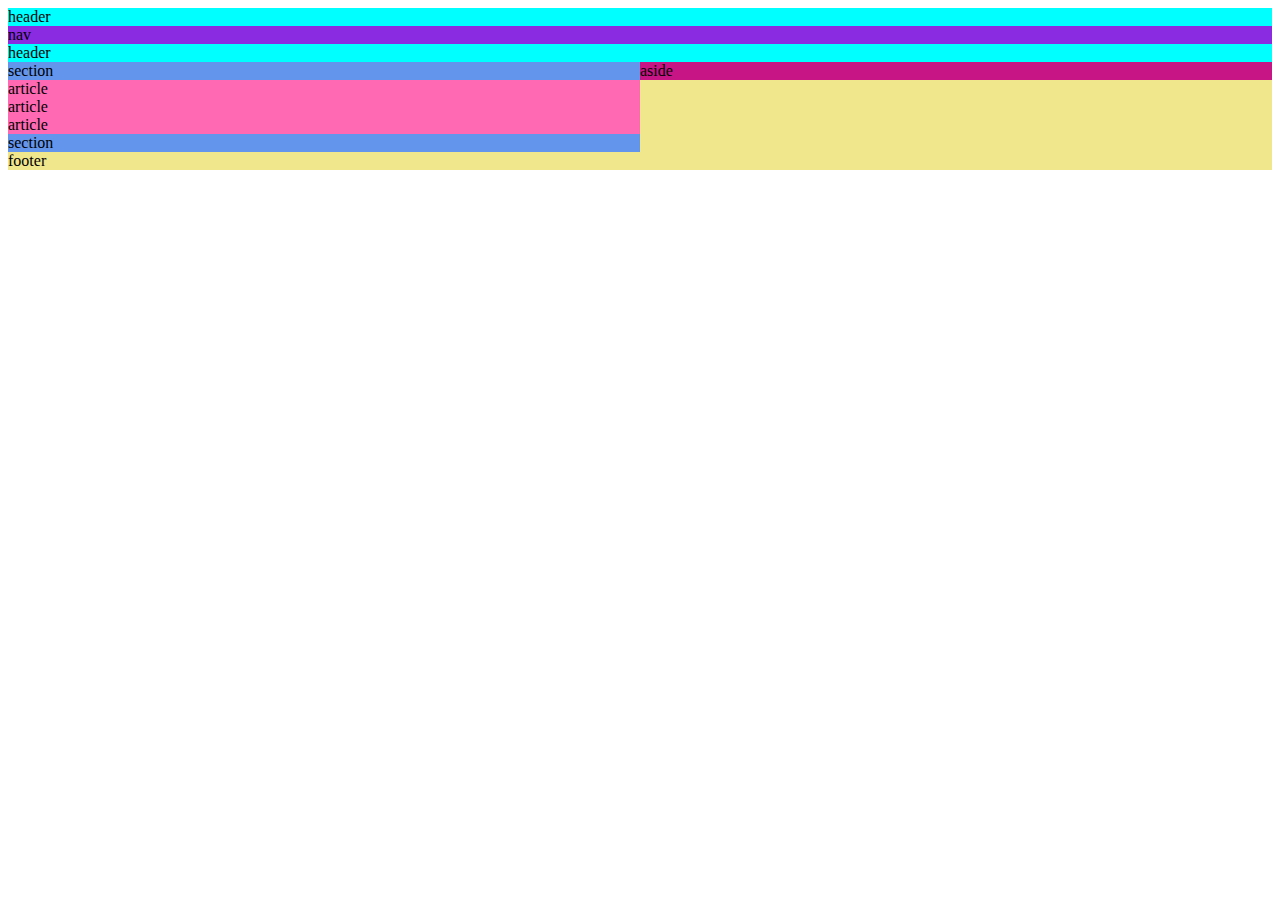
==== s1html/index.html @ 22aabe9f "1er Entregable" ====
<!DOCTYPE html>
<html lang="en">
<head>
    <meta charset="UTF-8">
    <meta name="viewport" content="width=device-width, initial-scale=1.0">
    <title>Sesion 1 Html</title>
</head>
<style>
    .column {
        float: right;
    }

    .right {
        width: 50%;
        height: 30px;
    }
    
    .left {
        width: 50%;
    }
</style>
<body>
    <header style="background-color: aqua;">
        header
        <nav style="background-color: blueviolet;">nav</nav>
        header
    </header>
    <div class="column right">
        <aside  style="background-color: mediumvioletred;">
        aside
        </aside>
    </div>
    <div class="column left" style="background-color: cornflowerblue;">  
        <section style="background-color: cornflowerblue;">
        section
        <article style="background-color: hotpink;">
            article
        </article>
        <article style="background-color: hotpink;">
            article
        </article>
        <article style="background-color: hotpink;">
            article
        </article>
        section 
         </section>
    </div>
    <div style="background-color: khaki;">
        <footer>
            footer
        </footer>
    </div>
  
</body>
</html>
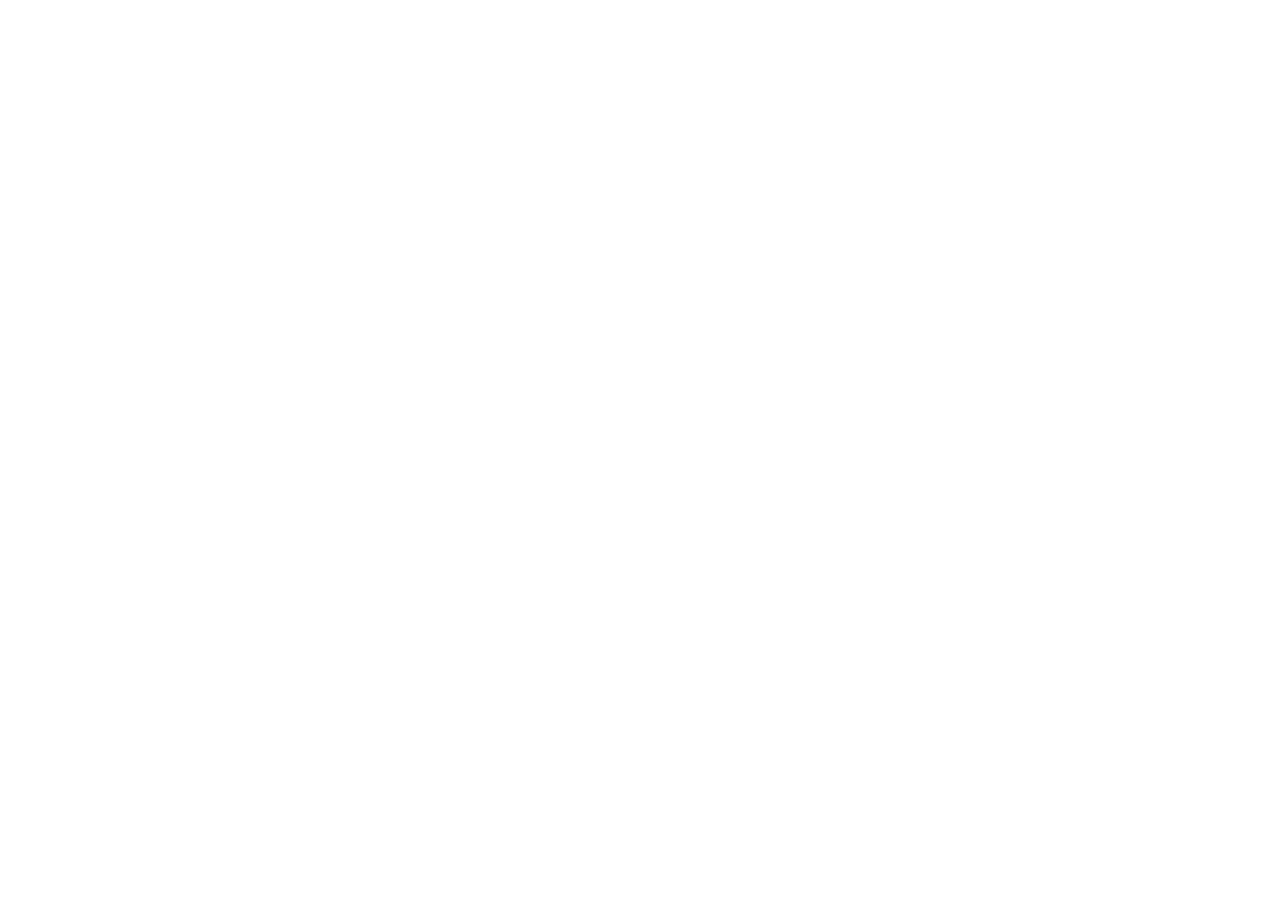
==== commit 0a3ca864: "tarea css" ====
--- a/s1html/index.html
+++ b/s1html/index.html
@@ -5,51 +5,8 @@
     <meta name="viewport" content="width=device-width, initial-scale=1.0">
     <title>Sesion 1 Html</title>
 </head>
-<style>
-    .column {
-        float: right;
-    }
-
-    .right {
-        width: 50%;
-        height: 30px;
-    }
+<body > 
     
-    .left {
-        width: 50%;
-    }
-</style>
-<body>
-    <header style="background-color: aqua;">
-        header
-        <nav style="background-color: blueviolet;">nav</nav>
-        header
-    </header>
-    <div class="column right">
-        <aside  style="background-color: mediumvioletred;">
-        aside
-        </aside>
-    </div>
-    <div class="column left" style="background-color: cornflowerblue;">  
-        <section style="background-color: cornflowerblue;">
-        section
-        <article style="background-color: hotpink;">
-            article
-        </article>
-        <article style="background-color: hotpink;">
-            article
-        </article>
-        <article style="background-color: hotpink;">
-            article
-        </article>
-        section 
-         </section>
-    </div>
-    <div style="background-color: khaki;">
-        <footer>
-            footer
-        </footer>
-    </div>
   
 </body>
 </html>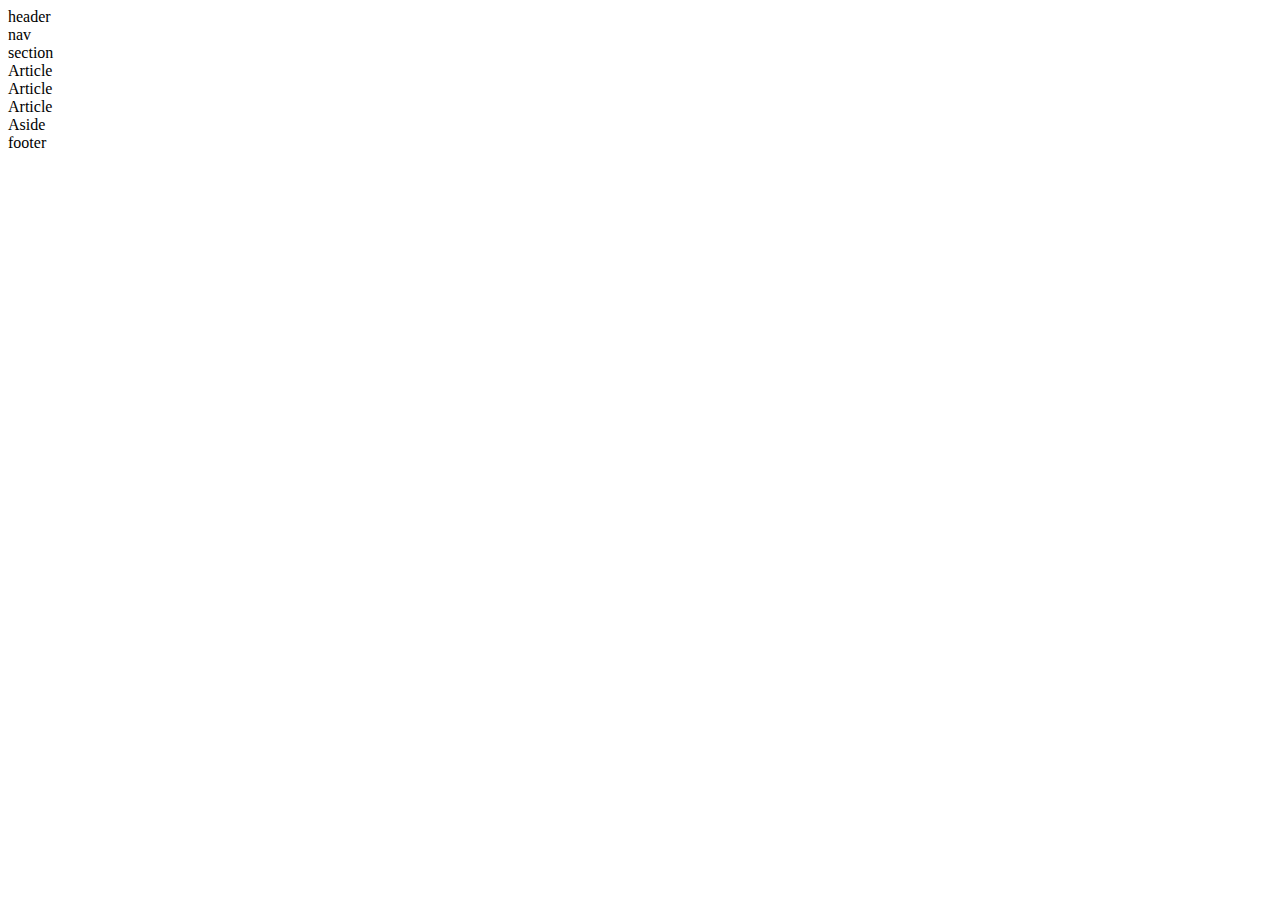
==== commit d8ae017d: "tareacss-2" ====
--- a/s1html/index.html
+++ b/s1html/index.html
@@ -1,12 +1,23 @@
 <!DOCTYPE html>
-<html lang="en">
+<html lang="es">
 <head>
     <meta charset="UTF-8">
     <meta name="viewport" content="width=device-width, initial-scale=1.0">
-    <title>Sesion 1 Html</title>
+    <title>S1 HTML</title>
 </head>
-<body > 
-    
-  
+<body>
+   <header>
+       header
+       <nav>nav</nav>
+   </header>
+
+   <section>
+       section
+       <article style=>Article</article>
+       <article>Article</article>
+       <article>Article</article>
+   </section>
+   <aside>Aside</aside>
+   <footer>footer</footer>
 </body>
 </html>